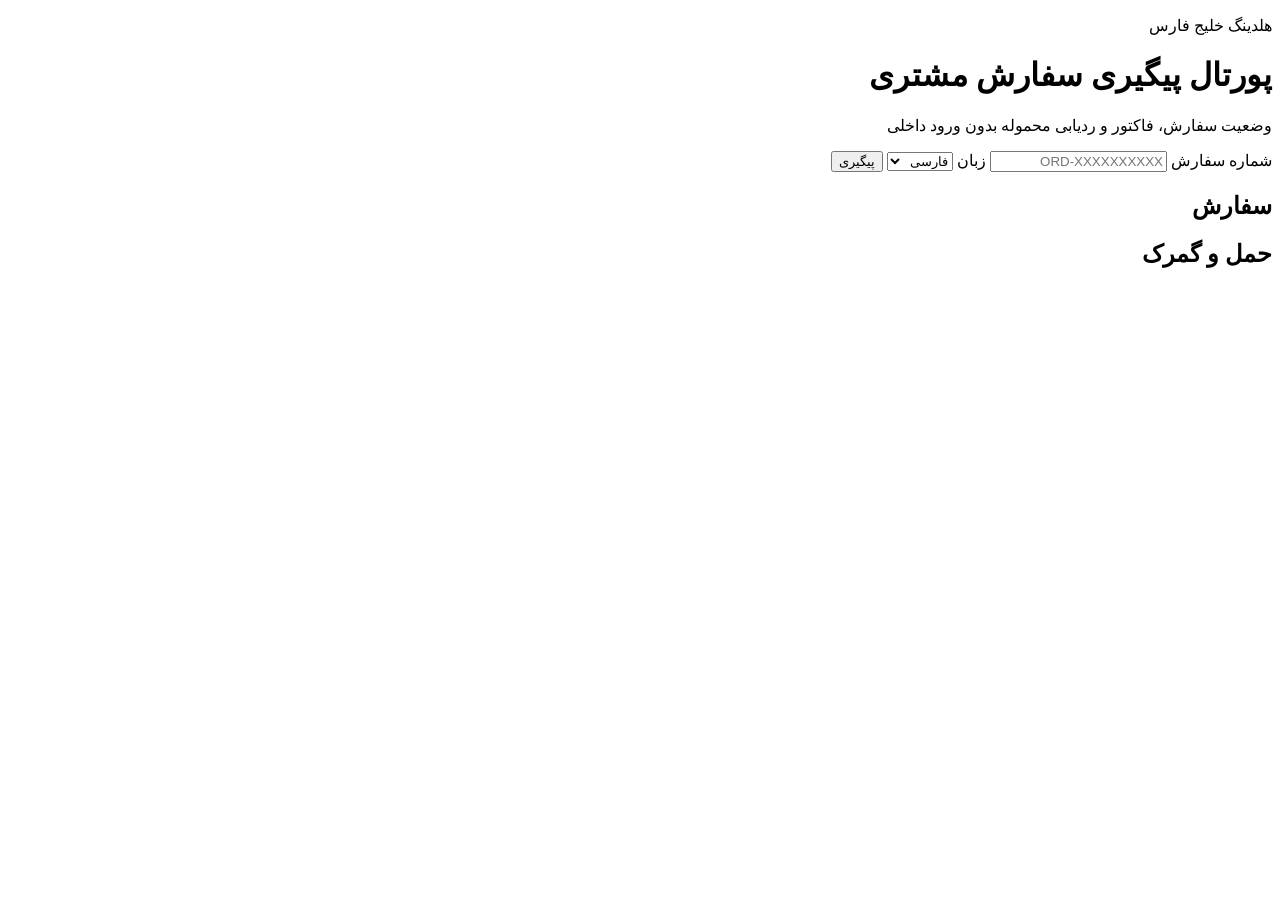
==== services/customer-portal/static/index.html @ f32c7ad9 "Persist runtime state, add customer portal, and prove 50k TPS path. Wire orders/shipments/inventory/" ====
<!DOCTYPE html>
<html lang="fa" dir="rtl">
<head>
  <meta charset="UTF-8" />
  <meta name="viewport" content="width=device-width, initial-scale=1" />
  <title>پورتال مشتری | هلدینگ خلیج فارس</title>
  <link href="https://fonts.googleapis.com/css2?family=Vazirmatn:wght@400;600;700&family=Sora:wght@500;700&display=swap" rel="stylesheet" />
  <link rel="stylesheet" href="/assets/styles.css" />
</head>
<body>
  <div class="bg" aria-hidden="true"></div>
  <main class="shell">
    <header>
      <p class="brand">هلدینگ خلیج فارس</p>
      <h1>پورتال پیگیری سفارش مشتری</h1>
      <p class="sub">وضعیت سفارش، فاکتور و ردیابی محموله بدون ورود داخلی</p>
    </header>

    <form id="trackForm" class="card">
      <label>
        شماره سفارش
        <input id="orderNumber" placeholder="ORD-XXXXXXXXXX" required />
      </label>
      <label>
        زبان
        <select id="locale">
          <option value="fa" selected>فارسی</option>
          <option value="en">English</option>
          <option value="ar">العربية</option>
        </select>
      </label>
      <button type="submit">پیگیری</button>
    </form>

    <p id="error" class="error" hidden></p>

    <section id="result" class="grid hidden">
      <article class="card">
        <h2>سفارش</h2>
        <pre id="portalOut"></pre>
      </article>
      <article class="card">
        <h2>حمل و گمرک</h2>
        <pre id="statusOut"></pre>
      </article>
    </section>
  </main>
  <script>
    window.DVC_API_BASE = localStorage.getItem('dvc_api_base') || 'http://localhost:8000';
  </script>
  <script src="/assets/app.js"></script>
</body>
</html>
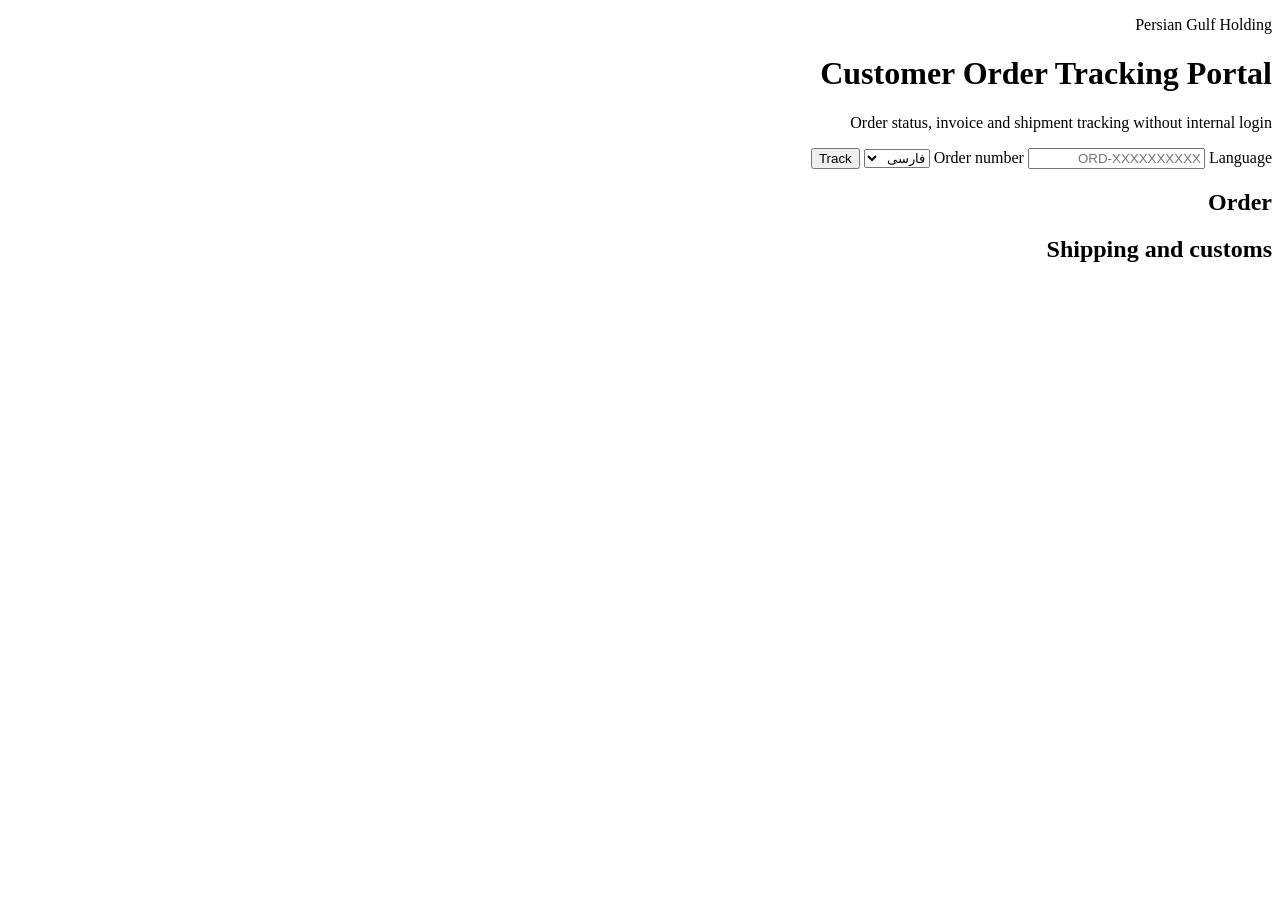
==== commit 862eea04: "Translate documentation, comments and UI text to English Co-Authored-By: Claude Sonnet 5.5 <noreply@" ====
--- a/services/customer-portal/static/index.html
+++ b/services/customer-portal/static/index.html
@@ -3,7 +3,7 @@
 <head>
   <meta charset="UTF-8" />
   <meta name="viewport" content="width=device-width, initial-scale=1" />
-  <title>پورتال مشتری | هلدینگ خلیج فارس</title>
+  <title>Customer Portal | Persian Gulf Holding</title>
   <link href="https://fonts.googleapis.com/css2?family=Vazirmatn:wght@400;600;700&family=Sora:wght@500;700&display=swap" rel="stylesheet" />
   <link rel="stylesheet" href="/assets/styles.css" />
 </head>
@@ -11,36 +11,36 @@
   <div class="bg" aria-hidden="true"></div>
   <main class="shell">
     <header>
-      <p class="brand">هلدینگ خلیج فارس</p>
-      <h1>پورتال پیگیری سفارش مشتری</h1>
-      <p class="sub">وضعیت سفارش، فاکتور و ردیابی محموله بدون ورود داخلی</p>
+      <p class="brand">Persian Gulf Holding</p>
+      <h1>Customer Order Tracking Portal</h1>
+      <p class="sub">Order status, invoice and shipment tracking without internal login</p>
     </header>
 
     <form id="trackForm" class="card">
       <label>
-        شماره سفارش
+        Order number
         <input id="orderNumber" placeholder="ORD-XXXXXXXXXX" required />
       </label>
       <label>
-        زبان
+        Language
         <select id="locale">
           <option value="fa" selected>فارسی</option>
           <option value="en">English</option>
           <option value="ar">العربية</option>
         </select>
       </label>
-      <button type="submit">پیگیری</button>
+      <button type="submit">Track</button>
     </form>
 
     <p id="error" class="error" hidden></p>
 
     <section id="result" class="grid hidden">
       <article class="card">
-        <h2>سفارش</h2>
+        <h2>Order</h2>
         <pre id="portalOut"></pre>
       </article>
       <article class="card">
-        <h2>حمل و گمرک</h2>
+        <h2>Shipping and customs</h2>
         <pre id="statusOut"></pre>
       </article>
     </section>
